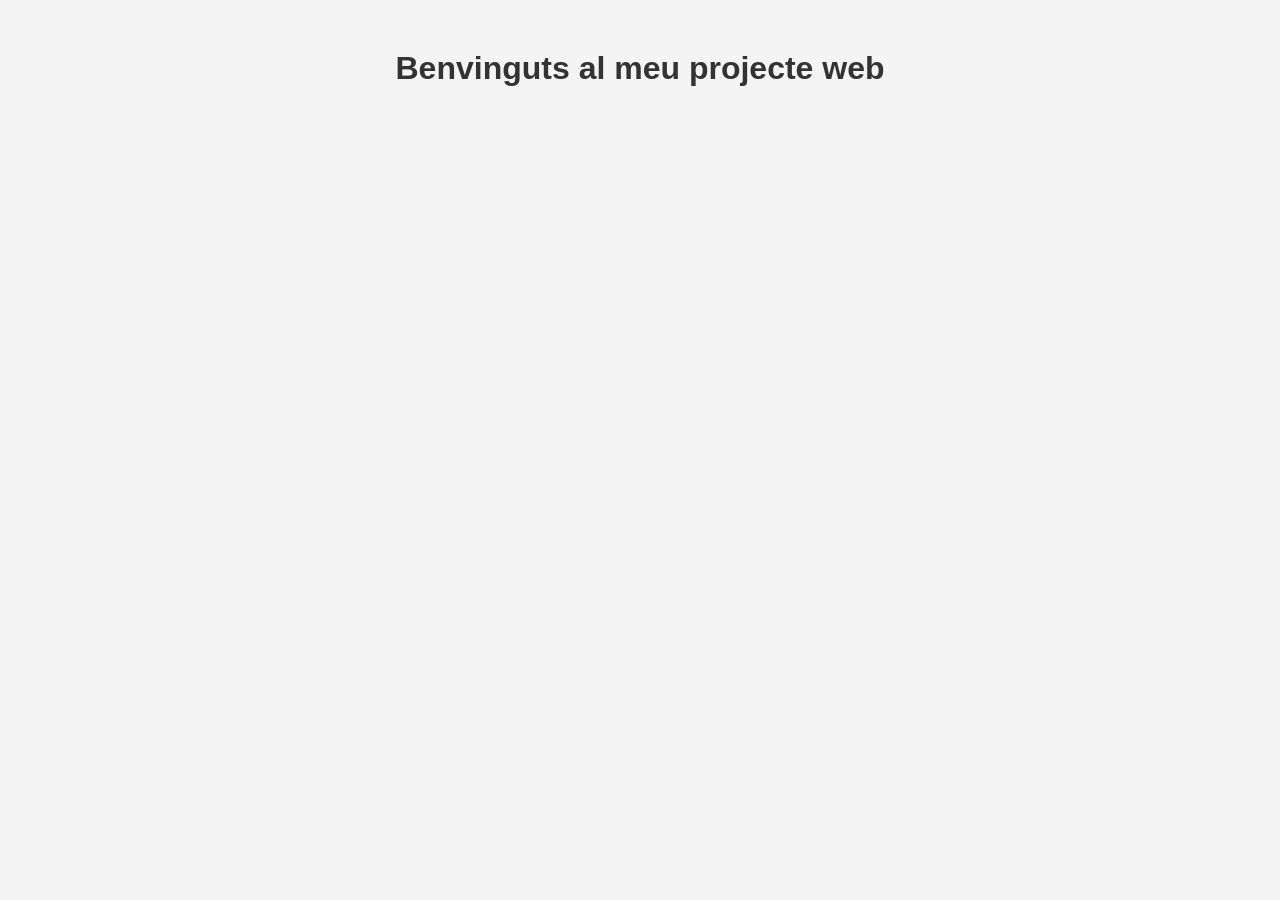
==== index.html @ 48cba95f "Primer commit: estructura inicial web" ====
<!DOCTYPE html>
<html lang="ca">
<head>
    <meta charset="UTF-8">
    <title>Projecte Web</title>
    <link rel="stylesheet" href="style.css">
</head>
<body>
    <h1>Benvinguts al meu projecte web</h1>
</body>
</html>
---- style.css ----
body {
            font-family: Arial, sans-serif;
            background-color: #f4f4f4;
            color: #333;
            text-align: center;
            margin-top: 50px;
        }
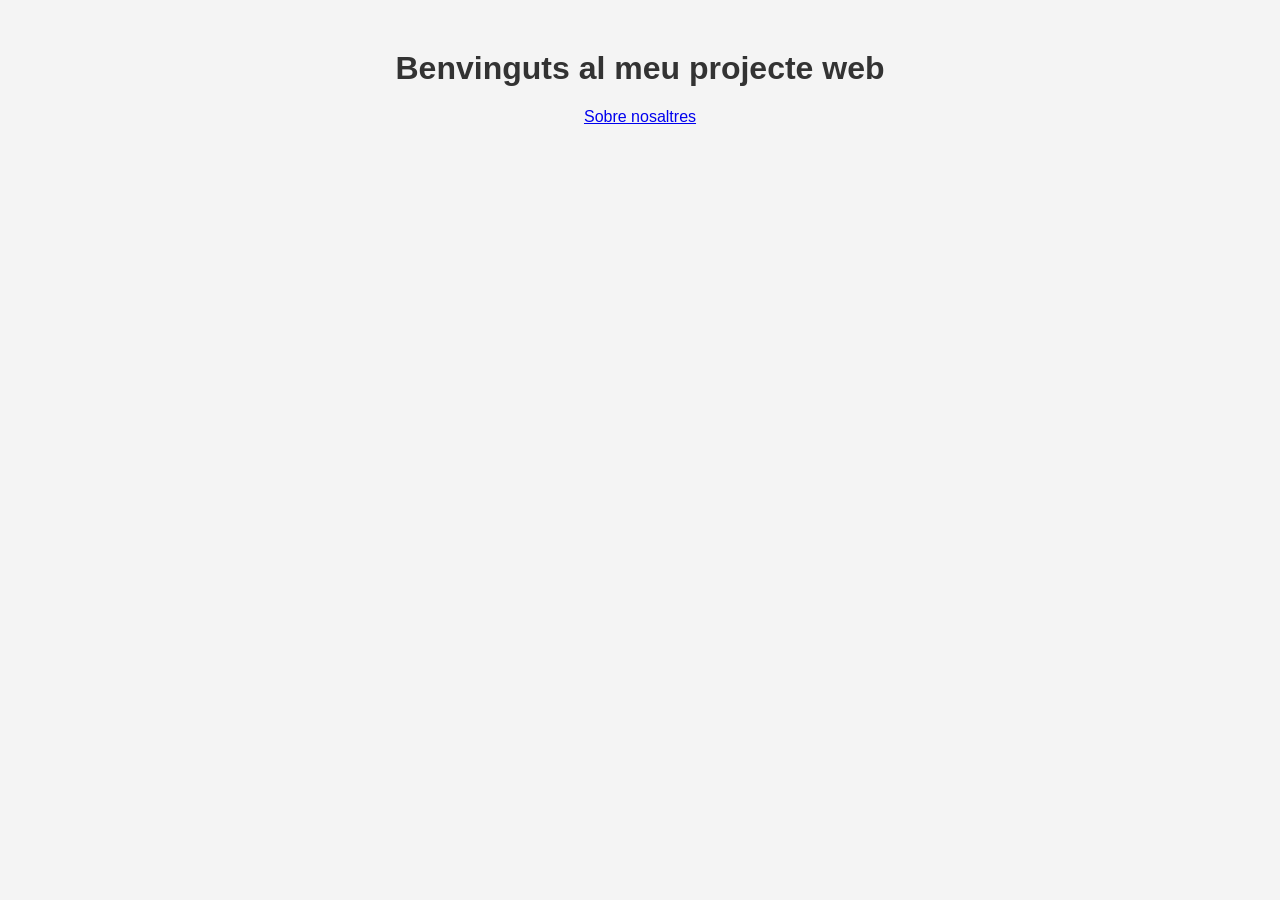
==== commit 744cf07c: "Afegit enllaç a about.html" ====
--- a/index.html
+++ b/index.html
@@ -7,5 +7,6 @@
 </head>
 <body>
     <h1>Benvinguts al meu projecte web</h1>
+	<a href="about.html">Sobre nosaltres</a>
 </body>
 </html>
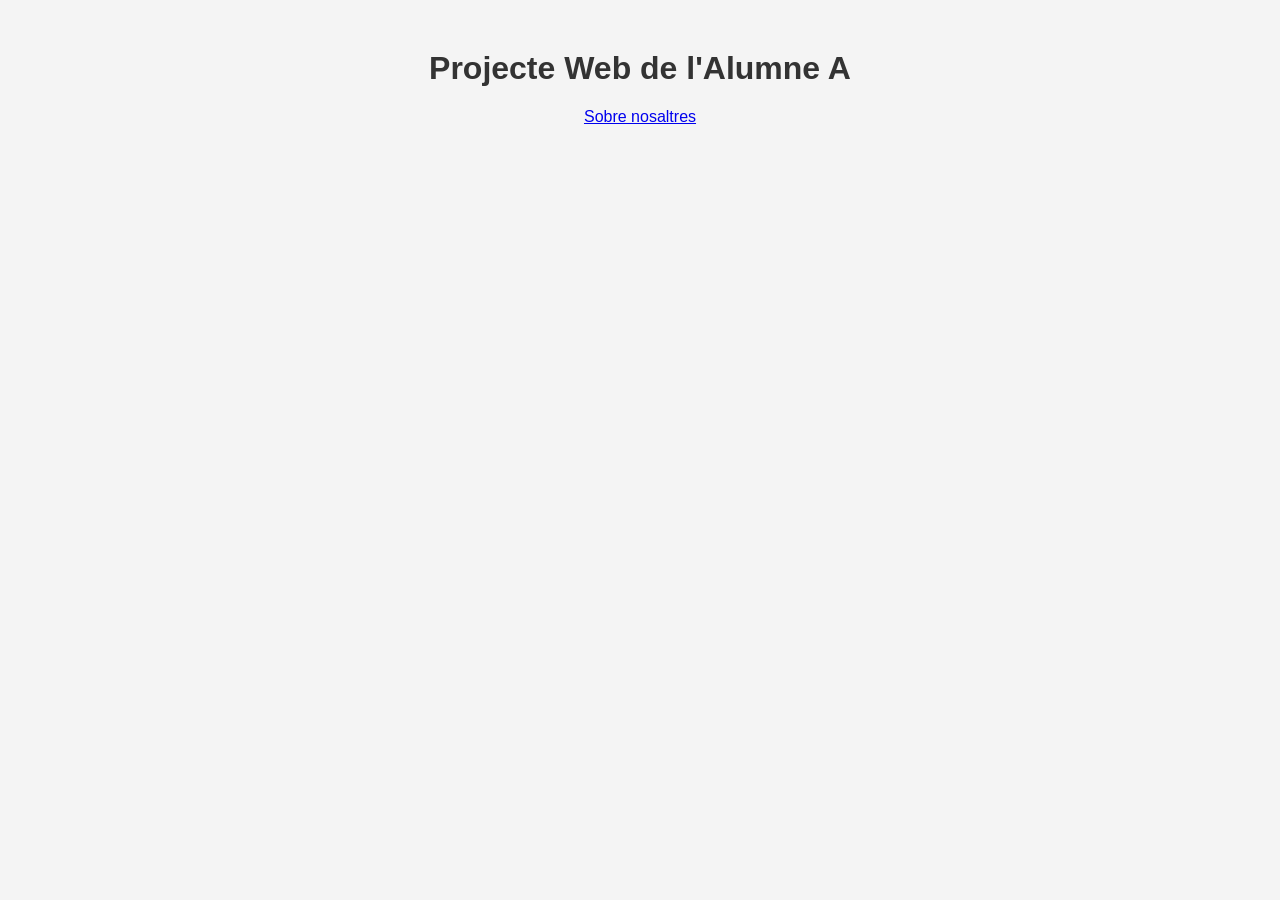
==== commit 22482dbb: "Usuari 1: modifica el títol del projecte" ====
--- a/index.html
+++ b/index.html
@@ -6,7 +6,7 @@
     <link rel="stylesheet" href="style.css">
 </head>
 <body>
-    <h1>Benvinguts al meu projecte web</h1>
+    <h1>Projecte Web de l'Alumne A</h1>
 	<a href="about.html">Sobre nosaltres</a>
 </body>
 </html>
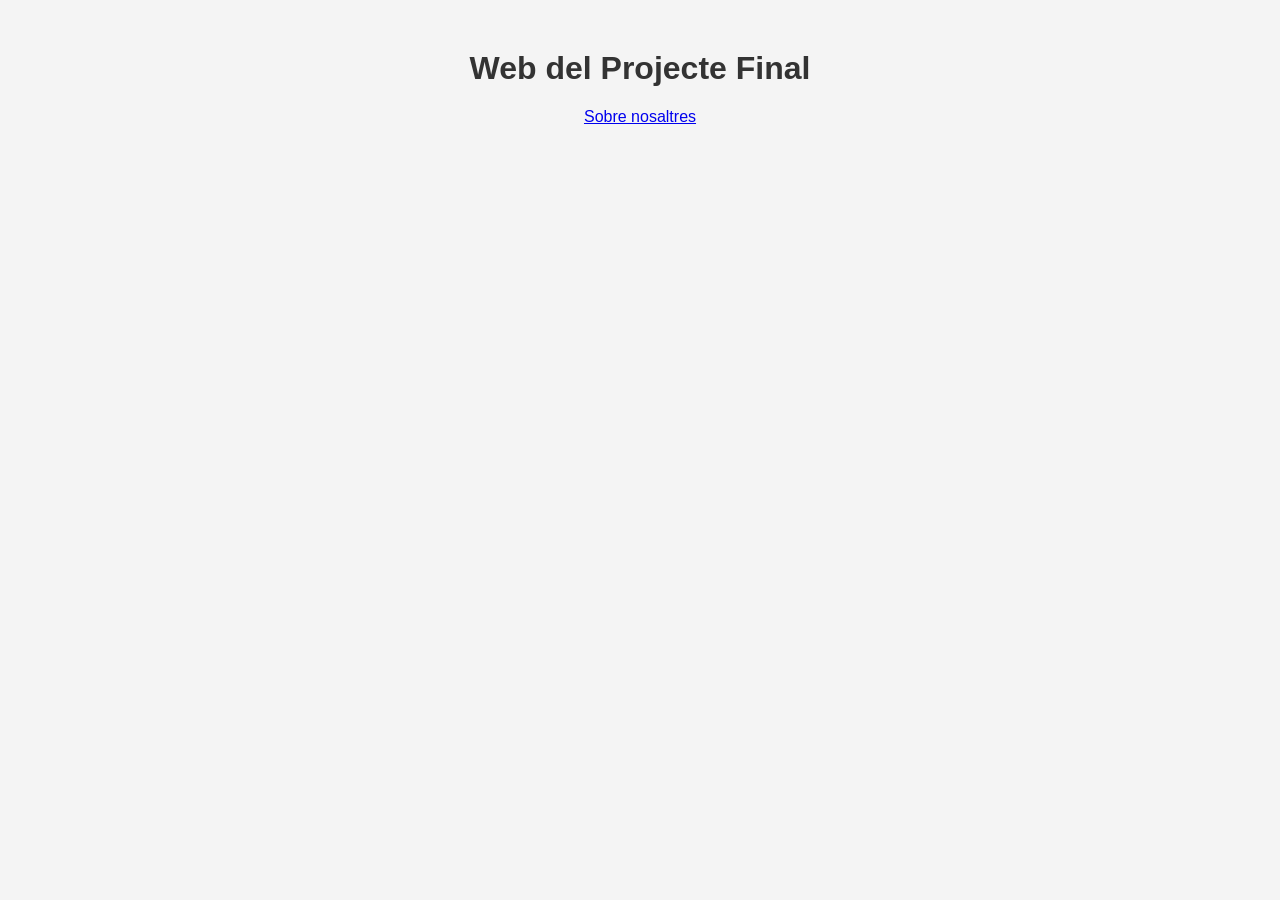
==== commit 5d9d988d: "Usuari 2: modifica el títol del projecte" ====
--- a/index.html
+++ b/index.html
@@ -6,7 +6,7 @@
     <link rel="stylesheet" href="style.css">
 </head>
 <body>
-    <h1>Projecte Web de l'Alumne A</h1>
+    <h1>Web del Projecte Final</h1>
 	<a href="about.html">Sobre nosaltres</a>
 </body>
 </html>
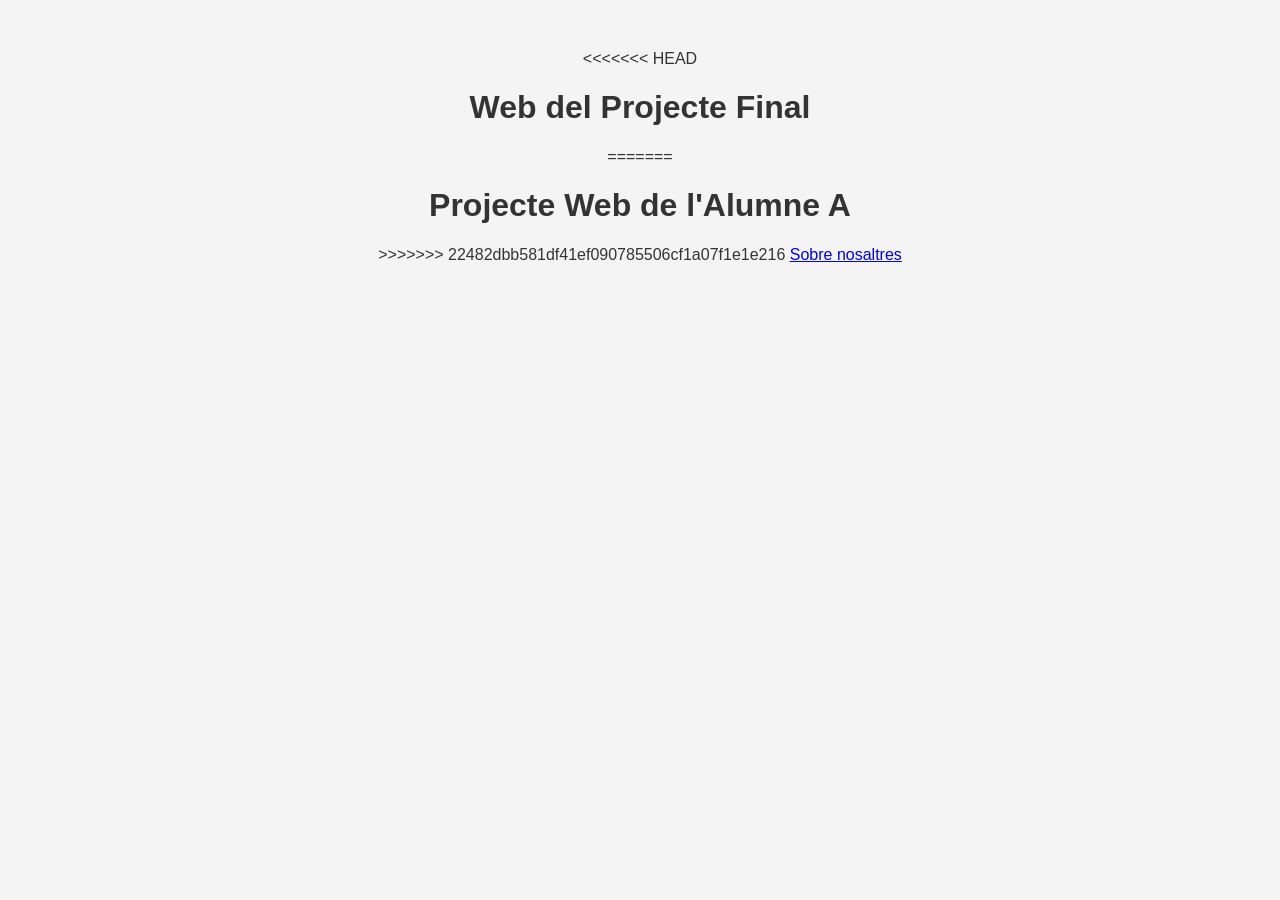
==== commit 12f15879: "Resolució de conflicte en idex.html" ====
--- a/index.html
+++ b/index.html
@@ -6,7 +6,11 @@
     <link rel="stylesheet" href="style.css">
 </head>
 <body>
+<<<<<<< HEAD
     <h1>Web del Projecte Final</h1>
+=======
+    <h1>Projecte Web de l'Alumne A</h1>
+>>>>>>> 22482dbb581df41ef090785506cf1a07f1e1e216
 	<a href="about.html">Sobre nosaltres</a>
 </body>
 </html>
